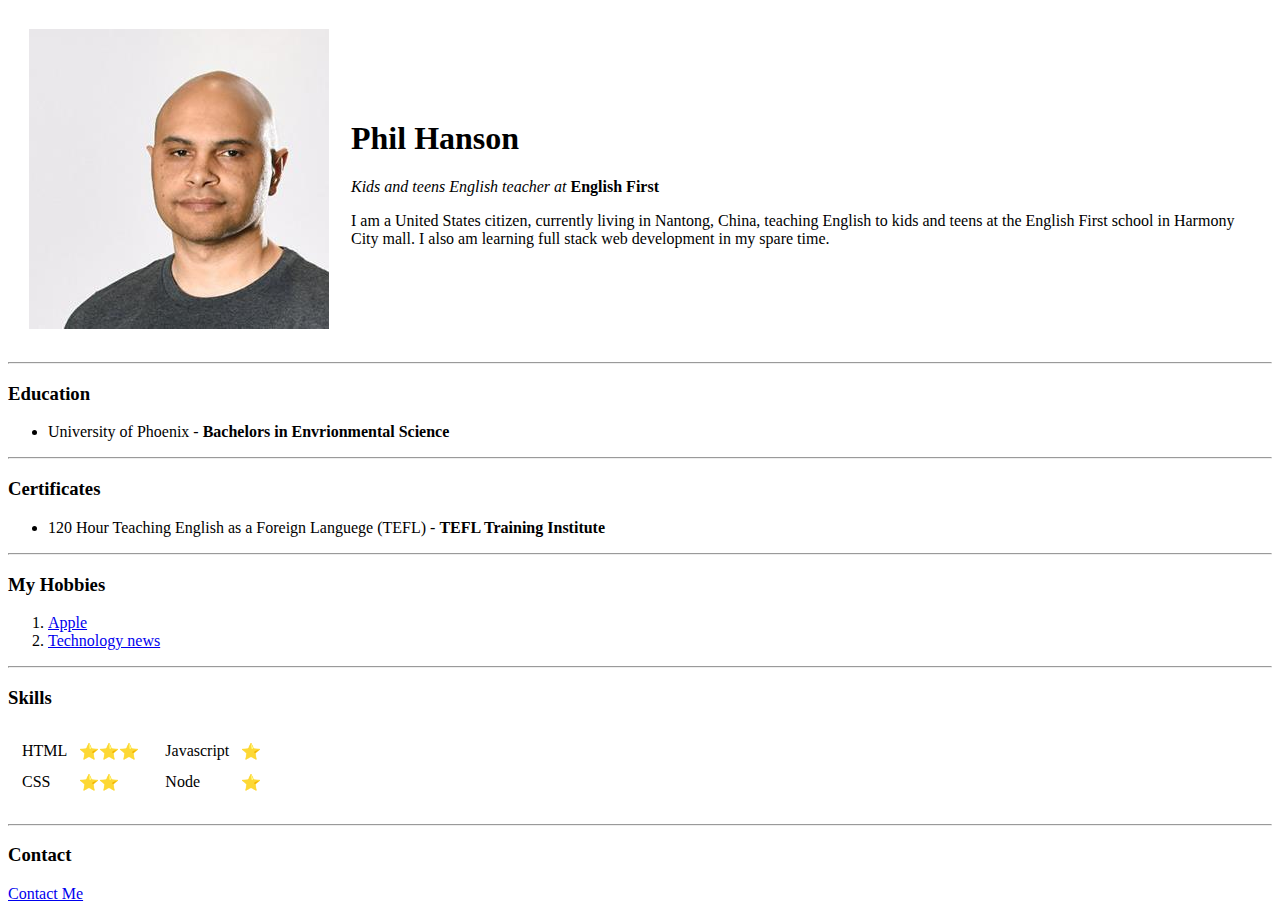
==== index.html @ 0c399945 "Added initial cv website files" ====
<!DOCTYPE html>
<html lang="en" dir="ltr">

<head>
  <meta charset="utf-8">
  <title>Phil's Personal Site</title>
</head>

<body>
  <table cellspacing=20>
    <tr>
      <td><img src="phil.jpg" alt="Phil Hanson Bio Picture"></td>
      <td>
        <h1>Phil Hanson</h1>
        <p><em>Kids and teens English teacher at</em> <strong>English First</strong></p>
        <p>I am a United States citizen, currently living in Nantong, China, teaching English to kids and teens at the English First school in Harmony City mall. I also am learning full stack web development in my spare time.</p>
      </td>
    </tr>
  </table>
  <hr />
  <h3>Education</h3>
  <ul>
    <li>
      <p>University of Phoenix - <strong>Bachelors in Envrionmental Science</strong></p>
    </li>
  </ul>
  <hr>
  <h3>Certificates</h3>
  <ul>
    <li>
      <p>120 Hour Teaching English as a Foreign Languege (TEFL) - <strong>TEFL Training Institute</strong></p>
    </li>
  </ul>
  <hr>
  <h3>My Hobbies</h3>
  <ol>
    <li><a href="http://apple.com">Apple</a></li>
    <li><a href="http://arstechnica.com">Technology news</a></li>
  </ol>
  <hr>
  <h3>Skills</h3>
  <table>
    <tr>
      <td>
        <table cellspacing="10">
          <tbody>
            <tr>
              <td>HTML</td>
              <td>⭐️⭐️⭐️</td>
            </tr>
            <tr>
              <td>CSS</td>
              <td>⭐️⭐️</td>
            </tr>
          </tbody>
          <tfoot>
            <tr>

            </tr>
          </tfoot>
        </table>
      </td>
      <td>
        <table cellspacing="10">
          <tbody>
            <tr>
              <td>Javascript</td>
              <td>⭐️</td>
            </tr>
            <tr>
              <td>Node</td>
              <td>⭐️</td>
            </tr>
          </tbody>
          <tfoot>
            <tr>

            </tr>
          </tfoot>
          </thead>
        </table>
      </td>
    </tr>
  </table>

  <hr>

  <h3>Contact</h3>
  <a href="contact.html">Contact Me</a>

</body>

</html>
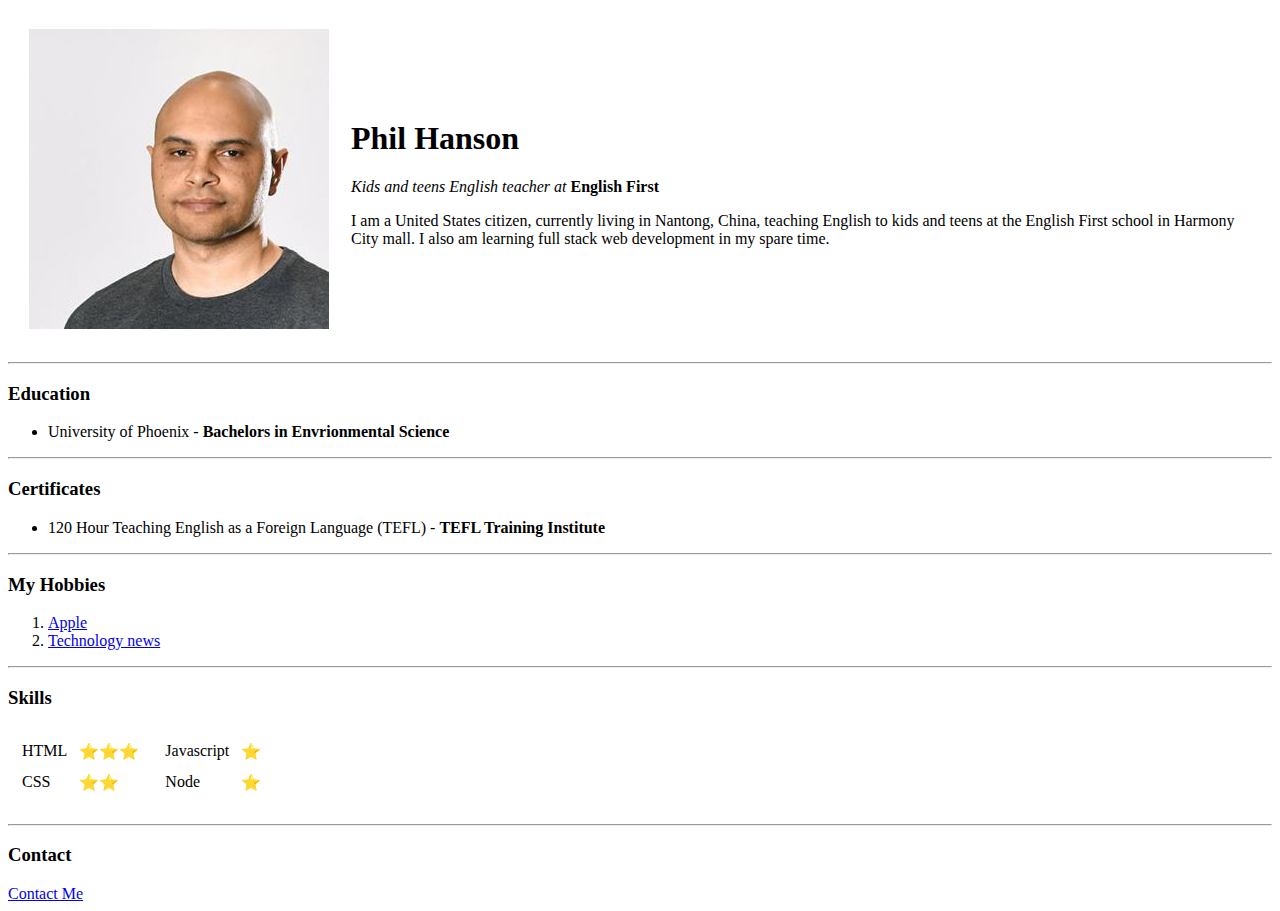
==== commit 1b05e32f: "Corrected ironic spelling error." ====
--- a/index.html
+++ b/index.html
@@ -28,7 +28,7 @@
   <h3>Certificates</h3>
   <ul>
     <li>
-      <p>120 Hour Teaching English as a Foreign Languege (TEFL) - <strong>TEFL Training Institute</strong></p>
+      <p>120 Hour Teaching English as a Foreign Language (TEFL) - <strong>TEFL Training Institute</strong></p>
     </li>
   </ul>
   <hr>
